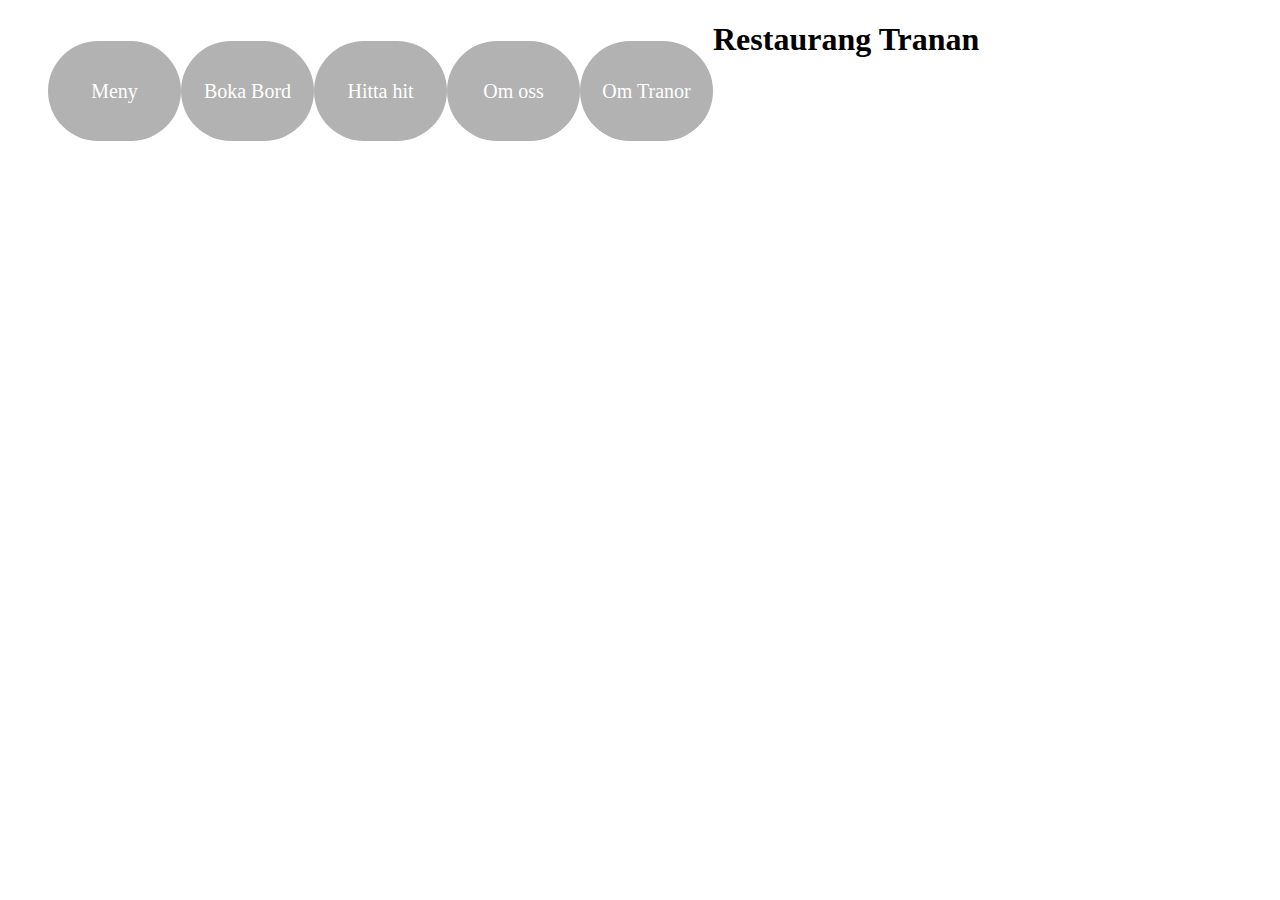
==== site/index.html @ 08438009 "Denna skiten suger" ====
<!doctype html>
<html lang="en">
<head>
    <meta charset="UTF-8">
    <title>Restaurang Tranan</title>
    <link rel="stylesheet" href="css/front.css">
</head>
<body background="images/sky.jpg">
<div id="menu_container">
<ul id="menu">
    <li><p class="bubble">Meny</p></li>
    <li><p class="bubble">Boka Bord</p></li>
    <li><p class="bubble">Hitta hit</p></li>
    <li><p class="bubble">Om oss</p></li>
    <li><p class="bubble">Om Tranor</p></li>
</ul>
</div>

<div id="title">
    <h1>Restaurang Tranan</h1>
</div>




</body>
</html>
---- site/css/front.css ----
body {
    background-image: url("../images/sky.jpg");
    background-size: 100%;
}
div#menu_container{
    text-align: center;

}

ul#menu {
    list-style-type: none;

}

ul#menu li {
    float: left;
    text-align: center;
    display: inline;

}

.bubble {
    width: 133px;
    height: 100px;
    border-radius: 50px;
    font-size: 20px;
    color: #fff;
    line-height: 100px;
    text-align: center;
    background-color: rgba(0, 0, 0, 0.3);
}
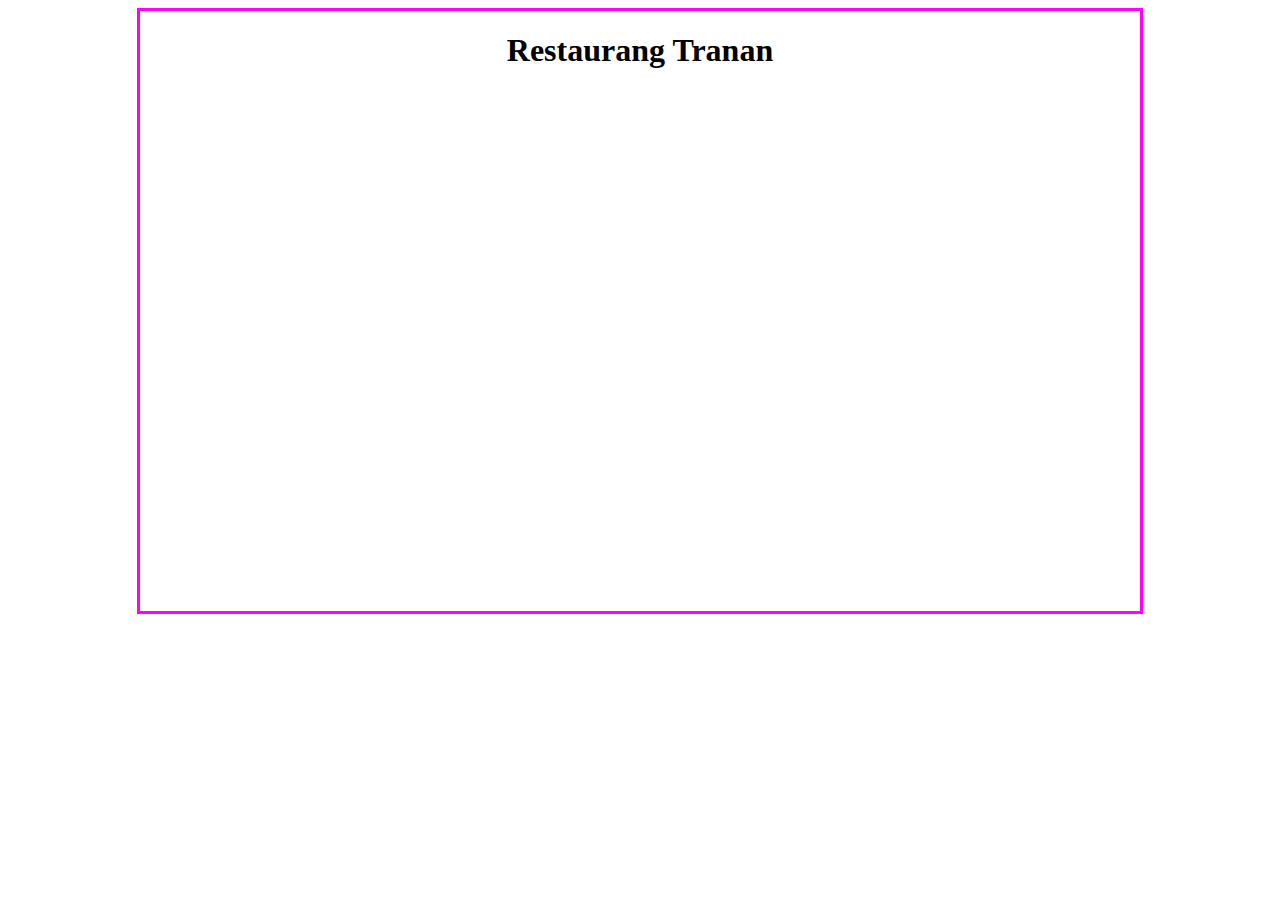
==== commit b52c2564: "Frontsida" ====
--- a/site/index.html
+++ b/site/index.html
@@ -7,18 +7,11 @@
 </head>
 <body background="images/sky.jpg">
 <div id="menu_container">
-<ul id="menu">
-    <li><p class="bubble">Meny</p></li>
-    <li><p class="bubble">Boka Bord</p></li>
-    <li><p class="bubble">Hitta hit</p></li>
-    <li><p class="bubble">Om oss</p></li>
-    <li><p class="bubble">Om Tranor</p></li>
-</ul>
+    <div id="title">
+        <h1>Restaurang Tranan</h1>
+    </div>
 </div>
 
-<div id="title">
-    <h1>Restaurang Tranan</h1>
-</div>
 
 
 
--- a/site/css/front.css
+++ b/site/css/front.css
@@ -4,6 +4,11 @@
 }
 div#menu_container{
     text-align: center;
+    width: 1000px;
+    height: 600px;
+    border: 3px solid magenta;
+    margin-left: auto;
+    margin-right: auto;
 
 }
 
